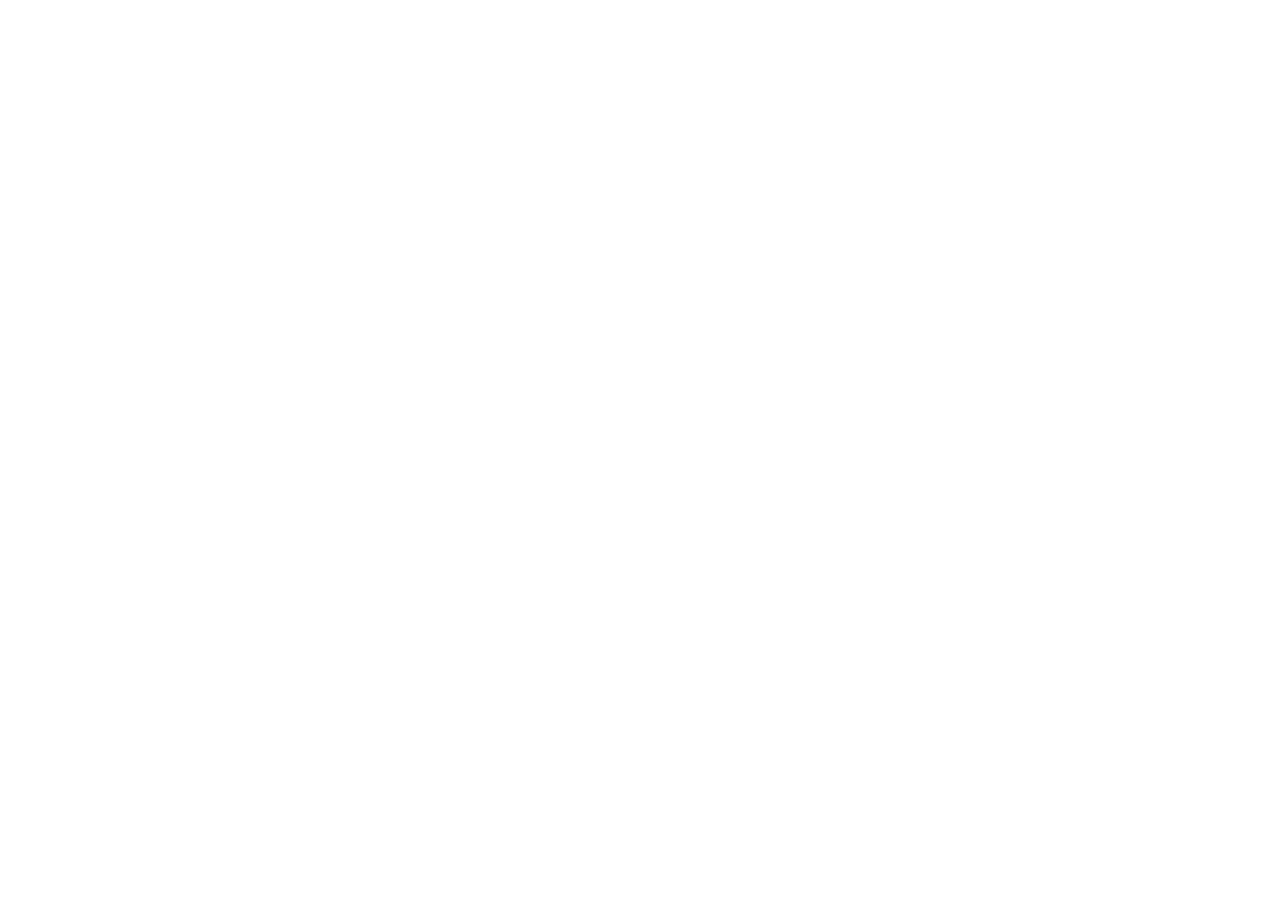
==== tests/index.html @ 6bcb723a "Update index.html" ====
<!DOCTYPE html>
<html>
	<head>
    
	    <title>Scratchblox - Home</title>
    	<meta charset="UTF-8">
    	<meta name="viewport" content="width=device-width, initial-scale=1.0">
    	<script src="js/scripts.js"></script>
		<link href="css/style.css" rel="stylesheet">
		<link href="https://github.com/scratchblox/scratchblox.github.io/blob/main/assets/logo.png?raw=true" rel="icon" type="image/png">
		
    </head>
	<body>
		
	</body>
</html>
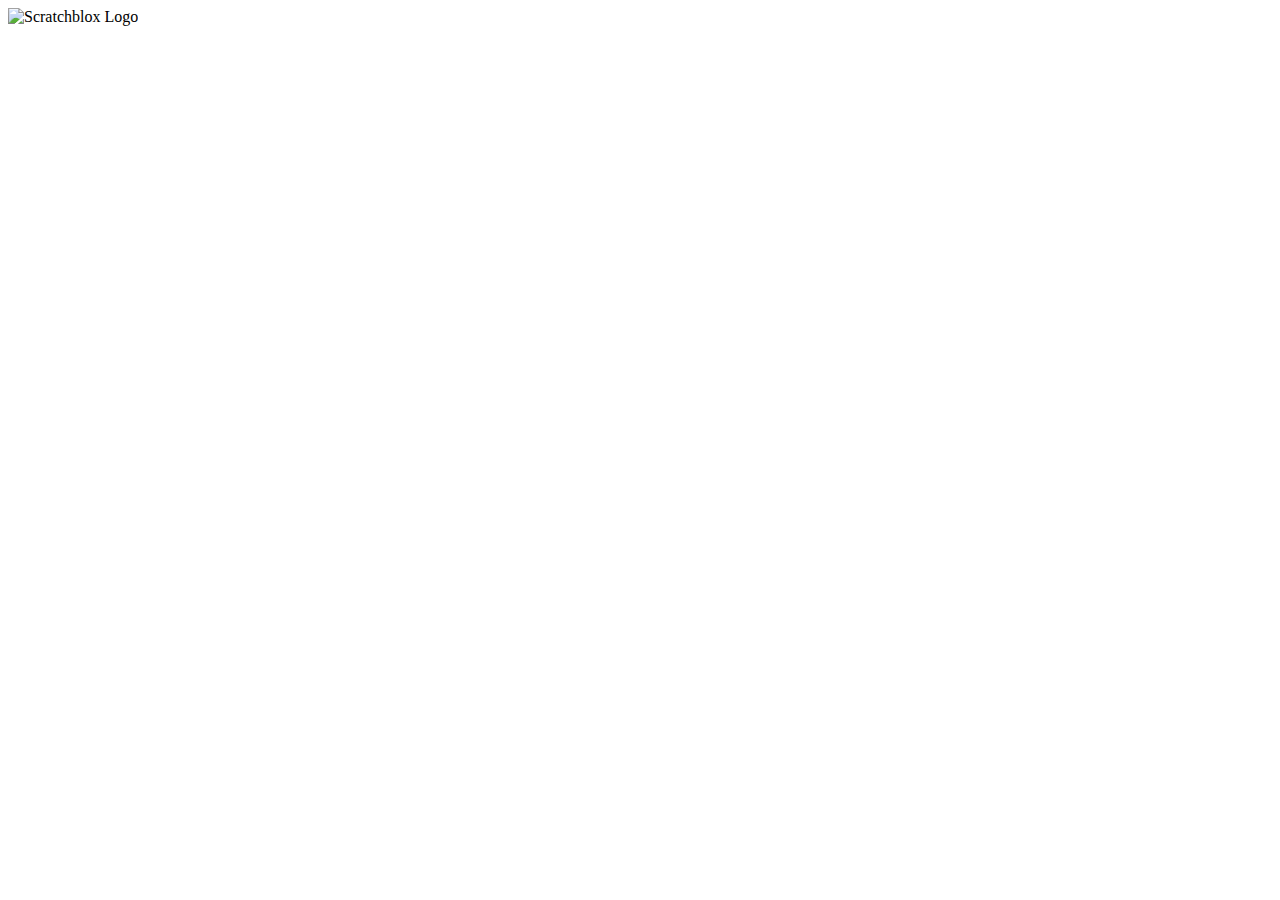
==== commit 76d6aec0: "Update index.html" ====
--- a/tests/index.html
+++ b/tests/index.html
@@ -2,15 +2,15 @@
 <html>
 	<head>
     
-	    <title>Scratchblox - Home</title>
-    	<meta charset="UTF-8">
-    	<meta name="viewport" content="width=device-width, initial-scale=1.0">
-    	<script src="js/scripts.js"></script>
+		<title>Scratchblox - Home</title>
+		<meta charset="UTF-8">
+    		<meta name="viewport" content="width=device-width, initial-scale=1.0">
 		<link href="css/style.css" rel="stylesheet">
 		<link href="https://github.com/scratchblox/scratchblox.github.io/blob/main/assets/logo.png?raw=true" rel="icon" type="image/png">
 		
-    </head>
+	</head>
 	<body>
-		
+		<script src="js/scripts.js"></script>
+		<a><img src="https://github.com/scratchblox/scratchblox.github.io/blob/main/assets/logo.png?raw=true" alt="Scratchblox Logo"></img></a>
 	</body>
 </html>
--- a/tests/css/style.css
+++ b/tests/css/style.css
@@ -0,0 +1 @@
+
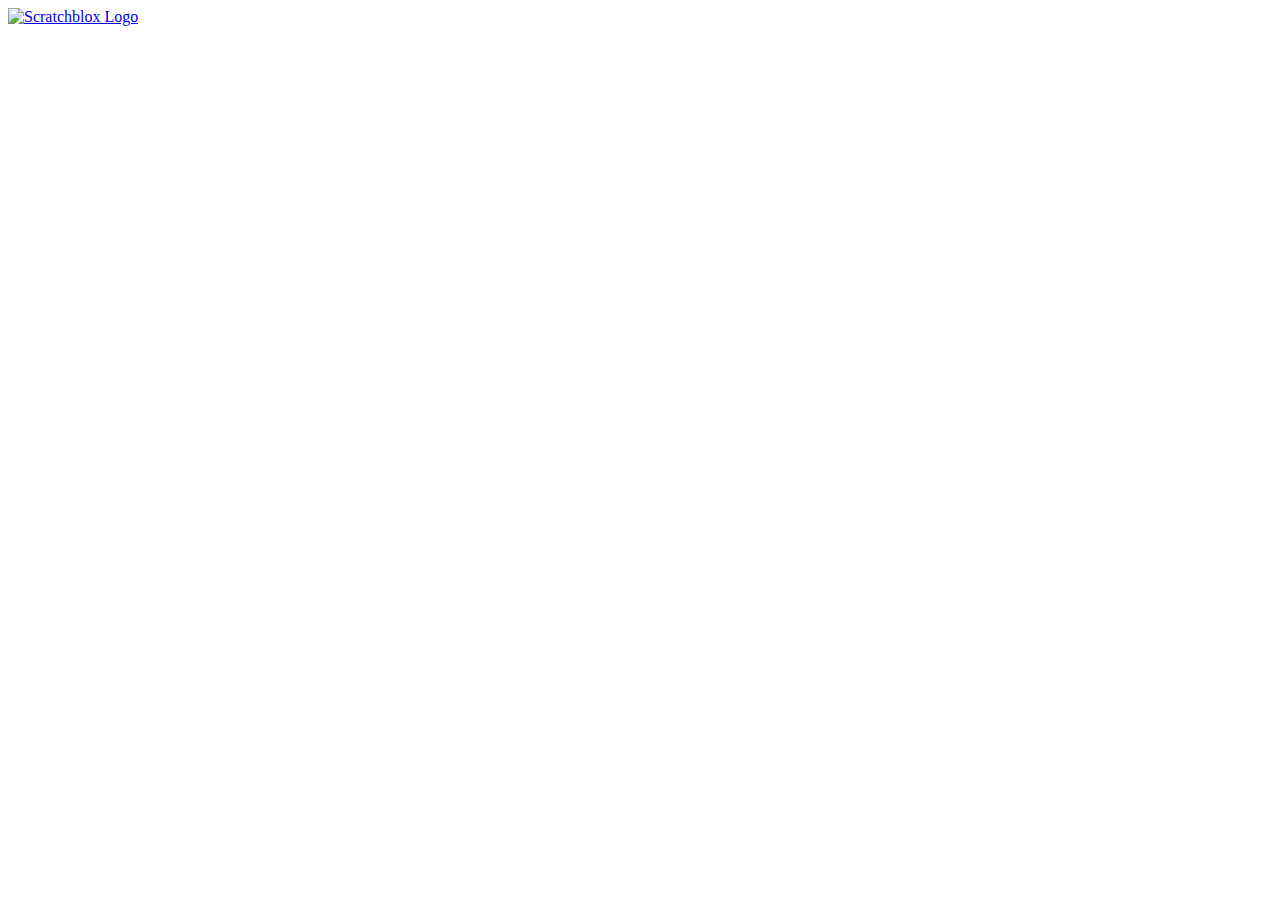
==== commit 94d4f044: "Update index.html" ====
--- a/tests/index.html
+++ b/tests/index.html
@@ -10,7 +10,10 @@
 		
 	</head>
 	<body>
+		<script src="https://static.cdn.ancoder.ml/js/jquery-3.6.0.min.js"></script>
 		<script src="js/scripts.js"></script>
-		<a><img src="https://github.com/scratchblox/scratchblox.github.io/blob/main/assets/logo.png?raw=true" alt="Scratchblox Logo"></img></a>
+		<div id="nav-bar">
+			<a href="/" class="home"><img class="logo" src="https://github.com/scratchblox/scratchblox.github.io/blob/main/assets/logo.png?raw=true" alt="Scratchblox Logo"></img></a>
+		</div>
 	</body>
 </html>
--- a/tests/css/style.css
+++ b/tests/css/style.css
@@ -1 +1,8 @@
+* {
+background-color: #ffffff;
+}
 
+.logo {
+width: 5%;
+height: 5%;
+}
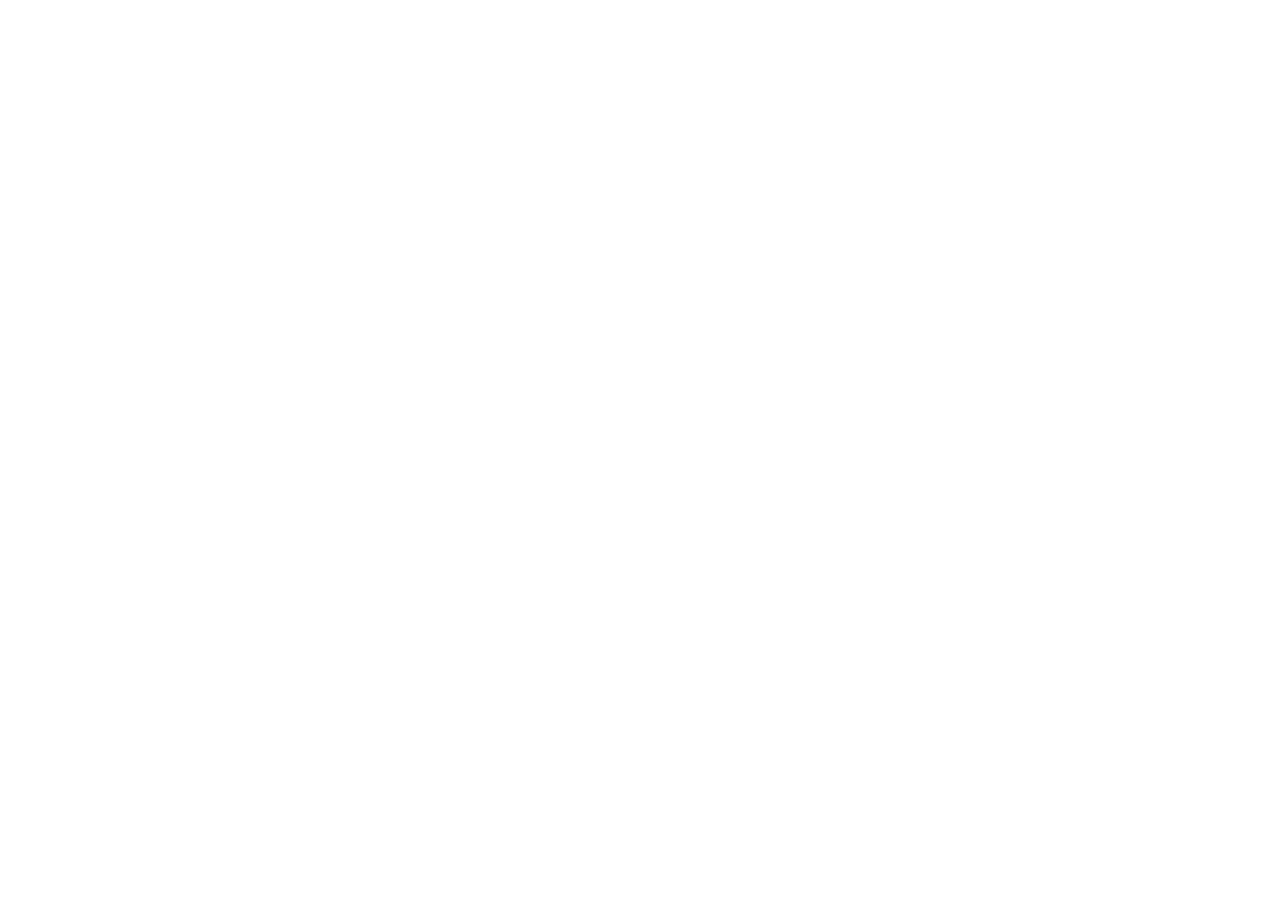
==== commit f732bbd8: "Update index.html" ====
--- a/tests/index.html
+++ b/tests/index.html
@@ -12,8 +12,8 @@
 	<body>
 		<script src="https://static.cdn.ancoder.ml/js/jquery-3.6.0.min.js"></script>
 		<script src="js/scripts.js"></script>
-		<div id="nav-bar">
-			<a href="/" class="home"><img class="logo" src="https://github.com/scratchblox/scratchblox.github.io/blob/main/assets/logo.png?raw=true" alt="Scratchblox Logo"></img></a>
-		</div>
+		<ul id="navbar">
+			
+		</ul>
 	</body>
 </html>
--- a/tests/css/style.css
+++ b/tests/css/style.css
@@ -6,3 +6,20 @@
 width: 5%;
 height: 5%;
 }
+
+#nav-bar {
+width: 100%;
+height:5%;
+background-color: gray;
+}
+
+.home {
+  height: auto;
+  width: auto;
+  margin-bottom: 20px;
+  background-color: #ffffffff;
+  border: none;
+  background-image: url('https://github.com/scratchblox/scratchblox.github.io/blob/main/assets/logo.png?raw=true');
+  background-repeat: no-repeat;
+  background-size: 100%;
+}
